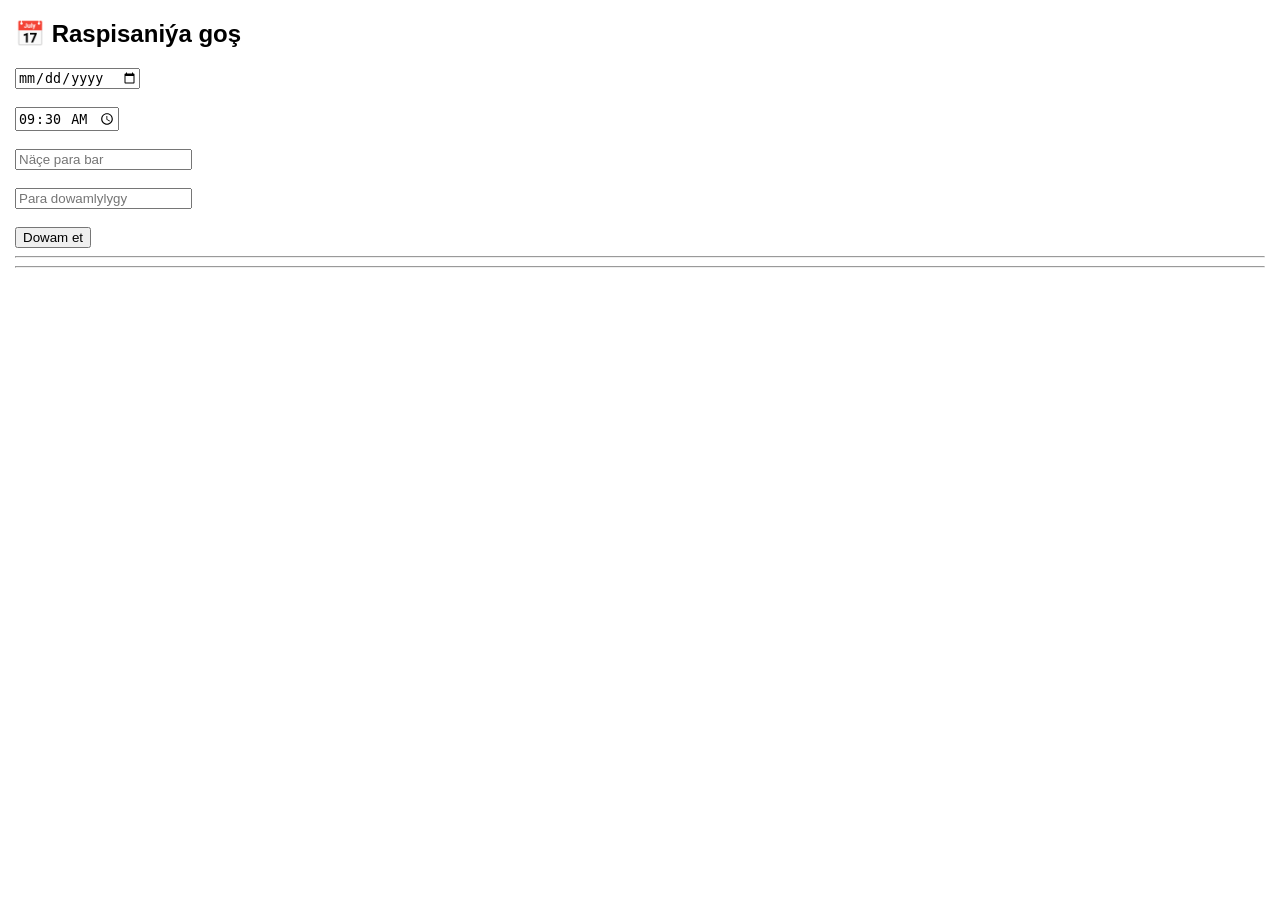
==== templates/index.html @ c8373d10 "Update index.html" ====
<!DOCTYPE html>
<html>
<head>
<meta charset="UTF-8">
<title>Raspisaniýa</title>

<style>
body{font-family:Arial;margin:15px}

.schedule-day{
    background:#2c3e50;
    color:white;
    padding:10px;
    margin-top:15px;
    border-radius:6px;
}

.schedule-day button{float:right;}

.lesson-card{
    background:#f2f2f2;
    padding:10px;
    margin:6px 0;
    border-left:4px solid green;
    border-radius:6px;
}

.lesson-card button{float:right;margin-left:5px;}

.lesson-time{font-size:13px;color:#555;}
.lesson-title{font-weight:bold;}
.journal{font-size:13px;color:#333;margin-top:5px;}

/* ===== JOURNAL MODAL ===== */
#journalModal{
    display:none;
    position:fixed;
    top:0;left:0;
    width:100%;
    height:100%;
    background:white;
    overflow:auto;
    padding:15px;
    z-index:9999;
}

table{border-collapse:collapse;width:100%}
td,th{border:1px solid #999;padding:6px;text-align:center}
th{background:#2c3e50;color:white}
td.attend{cursor:pointer;font-weight:bold}
</style>
</head>

<body>

<h2>📅 Raspisaniýa goş</h2>

<input type="date" id="scheduleDate"><br><br>
<input type="time" id="startTime" value="09:30"><br><br>
<input type="number" id="lessonCount" placeholder="Näçe para bar"><br><br>
<input type="number" id="lessonDuration" placeholder="Para dowamlylygy"><br><br>

<button id="btnStart">Dowam et</button>

<hr>
<div id="scheduleEditor"></div>
<hr>
<div id="scheduleList"></div>

<!-- ===== JOURNAL WINDOW ===== -->
<div id="journalModal">
<button onclick="closeJournal()">⬅ Yza gaýt</button>
<div id="journalContent"></div>
</div>

<script>
document.addEventListener("DOMContentLoaded", function(){

const scheduleEditor = document.getElementById("scheduleEditor");
const scheduleList = document.getElementById("scheduleList");
const btnStart = document.getElementById("btnStart");

const scheduleDate = document.getElementById("scheduleDate");
const startTime = document.getElementById("startTime");
const lessonCount = document.getElementById("lessonCount");
const lessonDuration = document.getElementById("lessonDuration");

/* ===== STUDENTS ===== */
const students = [
"Балыева Б.",
"Бердиев Р.",
"Назаров Д.",
"Оразов К.",
"Оразов М.",
"Оразова Ч.",
"Реджеова Б.",
"Сапарлыева К.",
"Тораева Г.",
"Язгельдиев Б.",
"Янаров М."
];

/* ===== STORAGE ===== */
function safeSchedule(){
    try{
        let sc = JSON.parse(localStorage.getItem("schedule")||"{}");
        return sc && typeof sc==="object" ? sc : {};
    }catch{return {};}
}

function formatDate(d){
    let p=d.split("-");
    return p[2]+"."+p[1]+"."+p[0];
}

function getWeekDay(d){
    const days=[
        "Ýekşenbe","Duşenbe","Sişenbe",
        "Çarşenbe","Penşenbe","Anna","Şenbe"
    ];
    let dt=new Date(d);
    return isNaN(dt)?"":days[dt.getDay()];
}

function calcLessonTime(start,duration,index){
    if(!start||!duration) return "";

    let [h,m]=start.split(":").map(Number);
    let totalStart=h*60+m+index*(duration+10);
    if(index>=2) totalStart+=40;

    let end=totalStart+duration;

    const t=min=>{
        let hh=Math.floor(min/60);
        let mm=min%60;
        return String(hh).padStart(2,"0")+":"+
               String(mm).padStart(2,"0");
    };

    return t(totalStart)+" - "+t(end);
}

/* ===== ATTENDANCE TOGGLE ===== */
window.toggleAttend = function(td){
    if(td.innerText=="-") td.innerText="Н";
    else if(td.innerText=="Н") td.innerText="✓";
    else td.innerText="-";
};

/* ===== ADD LESSON ===== */
btnStart.onclick=function(){

    let date=scheduleDate.value;
    let count=parseInt(lessonCount.value);
    let duration=parseInt(lessonDuration.value);

    if(!date||!count||!duration){
        alert("Maglumat doldur!");
        return;
    }

    let html="<h3>Paralary ýaz:</h3>";

    for(let i=0;i<count;i++){
        html+=`
        Para ${i+1}:<br>
        Sapak:<br><input id="lessonName_${i}"><br>
        Mugallym:<br><input id="lessonTeacher_${i}"><br>
        Kabinet:<br><input id="lessonRoom_${i}"><br><br>`;
    }

    html+=`<button id="btnSave">Sakla</button>`;
    scheduleEditor.innerHTML=html;

    document.getElementById("btnSave").onclick=saveSchedule;
};

function saveSchedule(){

    let date=scheduleDate.value;
    let duration=parseInt(lessonDuration.value);
    let count=parseInt(lessonCount.value);

    let sc=safeSchedule();

    sc[date]={
        start:startTime.value,
        duration,
        lessons:[]
    };

    for(let i=0;i<count;i++){
        let name=document.getElementById("lessonName_"+i)?.value.trim();
        if(!name) continue;

        sc[date].lessons.push({
            name,
            teacher:document.getElementById("lessonTeacher_"+i)?.value||"-",
            room:document.getElementById("lessonRoom_"+i)?.value||"-"
        });
    }

    localStorage.setItem("schedule",JSON.stringify(sc));
    showSchedule();
}

/* ===== DELETE DAY ===== */
function deleteDay(date){
    if(!confirm("Güni pozmalymy?")) return;
    let sc=safeSchedule();
    delete sc[date];
    localStorage.setItem("schedule",JSON.stringify(sc));
    showSchedule();
}
window.deleteDay=deleteDay;

/* ===== DELETE LESSON ===== */
function deleteLesson(date,index){
    if(!confirm("Parany pozmalymy?")) return;

    let sc=safeSchedule();
    if(!sc[date]) return;

    sc[date].lessons.splice(index,1);
    localStorage.setItem("schedule",JSON.stringify(sc));
    showSchedule();
}
window.deleteLesson=deleteLesson;

/* ===== OPEN JOURNAL ===== */
function openJournal(date,index){

    let sc = safeSchedule();
    if(!sc[date] || !sc[date].lessons[index]) return;

    let lesson = sc[date].lessons[index];

    let rows="";
    students.forEach((s,i)=>{
        rows += `<tr>
                    <td>${i+1}</td>
                    <td style="text-align:left">${s}</td>
                    <td class="attend" onclick="toggleAttend(this)">-</td>
                 </tr>`;
    });

    document.getElementById("journalContent").innerHTML = `
        <h2>${lesson.name}</h2>
        <p>Мугаллим: ${lesson.teacher}</p>
        <p>Кабинет: ${lesson.room}</p>

        <table>
            <tr>
                <th>#</th>
                <th>ФИО обучающегося</th>
                <th>Посещение</th>
            </tr>
            ${rows}
        </table>
    `;

    document.getElementById("journalModal").style.display="block";
    history.pushState({journal:true}, "");
}
window.openJournal=openJournal;

/* ===== CLOSE JOURNAL ===== */
function closeJournal(){
    if(document.getElementById("journalModal").style.display==="block"){
        history.back();
    }
}
window.closeJournal=closeJournal;

/* ===== TELEFON YZA ===== */
window.addEventListener("popstate", function(){
    let modal=document.getElementById("journalModal");
    if(modal.style.display==="block"){
        modal.style.display="none";
    }
});

/* ===== SHOW SCHEDULE ===== */
function showSchedule(){

    let sc=safeSchedule();
    let html="";

    Object.keys(sc)
    .sort((a,b)=>new Date(a)-new Date(b))
    .forEach(d=>{

        let data=sc[d];
        if(!data) return;

        html+=`
        <div class="schedule-day">
            ${getWeekDay(d)} — ${formatDate(d)}
            <button onclick="deleteDay('${d}')">Poz</button>
        </div>`;

        (data.lessons||[]).forEach((l,i)=>{
            html+=`
            <div class="lesson-card">

                <button onclick="deleteLesson('${d}',${i})">Poz</button>
                <button onclick="openJournal('${d}',${i})">
                    Žurnal
                </button>

                <div class="lesson-time">
                    ${calcLessonTime(data.start,data.duration,i)}
                </div>

                <div class="lesson-title">${l.name}</div>
                <div>👨‍🏫 ${l.teacher}</div>
                <div>🏫 ${l.room}</div>

            </div>`;
        });
    });

    scheduleList.innerHTML=html;
}

showSchedule();

});
</script>

</body>
</html>
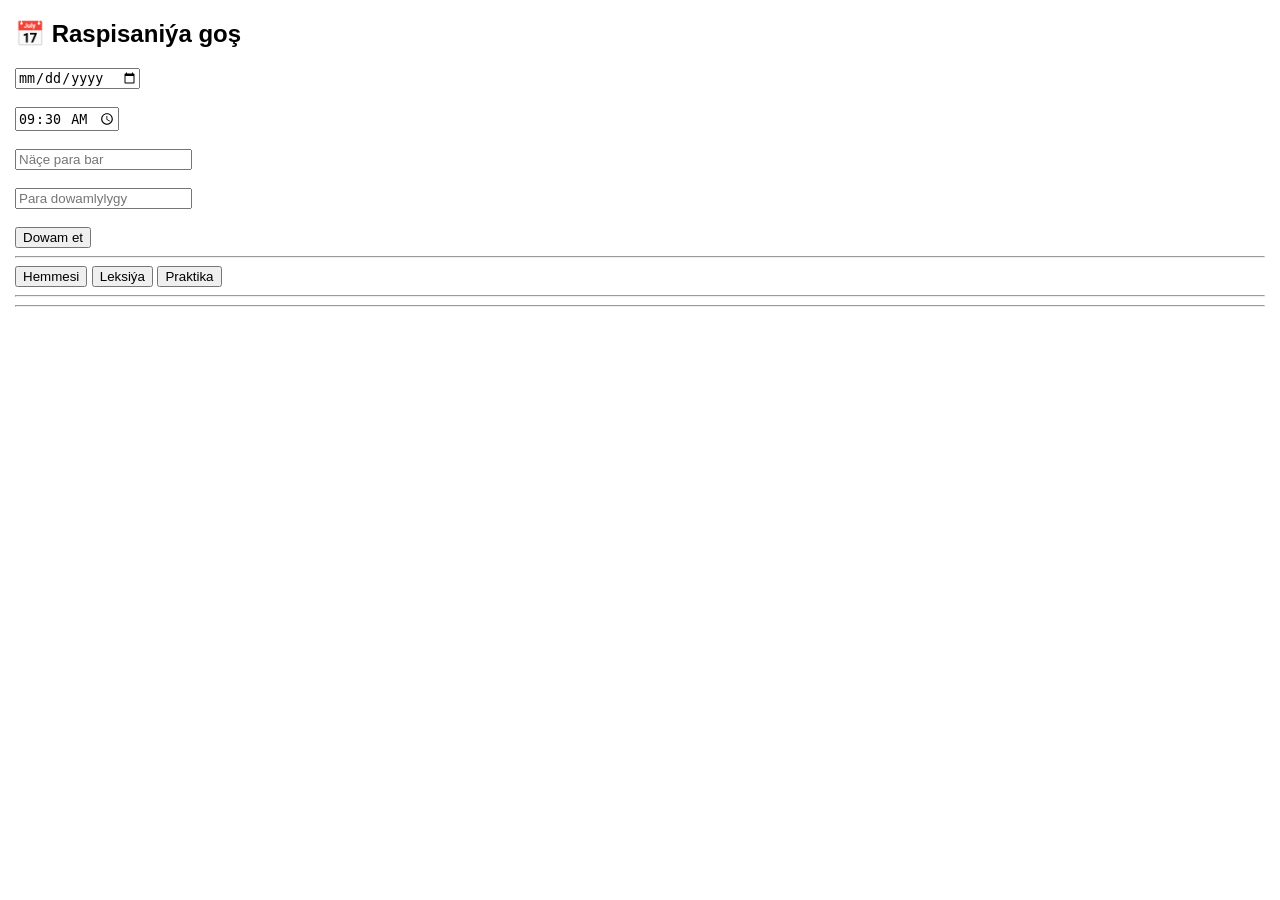
==== commit 71dc0cf2: "Update index.html" ====
--- a/templates/index.html
+++ b/templates/index.html
@@ -14,7 +14,6 @@
     margin-top:15px;
     border-radius:6px;
 }
-
 .schedule-day button{float:right;}
 
 .lesson-card{
@@ -24,14 +23,11 @@
     border-left:4px solid green;
     border-radius:6px;
 }
-
 .lesson-card button{float:right;margin-left:5px;}
 
 .lesson-time{font-size:13px;color:#555;}
 .lesson-title{font-weight:bold;}
-.journal{font-size:13px;color:#333;margin-top:5px;}
-
-/* ===== JOURNAL MODAL ===== */
+
 #journalModal{
     display:none;
     position:fixed;
@@ -47,7 +43,7 @@
 table{border-collapse:collapse;width:100%}
 td,th{border:1px solid #999;padding:6px;text-align:center}
 th{background:#2c3e50;color:white}
-td.attend{cursor:pointer;font-weight:bold}
+td.clickable{cursor:pointer}
 </style>
 </head>
 
@@ -63,11 +59,20 @@
 <button id="btnStart">Dowam et</button>
 
 <hr>
+
+<!-- FILTER -->
+<div>
+<button onclick="setFilter('all')">Hemmesi</button>
+<button onclick="setFilter('lek')">Leksiýa</button>
+<button onclick="setFilter('pr')">Praktika</button>
+</div>
+
+<hr>
+
 <div id="scheduleEditor"></div>
 <hr>
 <div id="scheduleList"></div>
 
-<!-- ===== JOURNAL WINDOW ===== -->
 <div id="journalModal">
 <button onclick="closeJournal()">⬅ Yza gaýt</button>
 <div id="journalContent"></div>
@@ -76,36 +81,35 @@
 <script>
 document.addEventListener("DOMContentLoaded", function(){
 
-const scheduleEditor = document.getElementById("scheduleEditor");
-const scheduleList = document.getElementById("scheduleList");
-const btnStart = document.getElementById("btnStart");
-
-const scheduleDate = document.getElementById("scheduleDate");
-const startTime = document.getElementById("startTime");
-const lessonCount = document.getElementById("lessonCount");
-const lessonDuration = document.getElementById("lessonDuration");
-
-/* ===== STUDENTS ===== */
-const students = [
-"Балыева Б.",
-"Бердиев Р.",
-"Назаров Д.",
-"Оразов К.",
-"Оразов М.",
-"Оразова Ч.",
-"Реджеова Б.",
-"Сапарлыева К.",
-"Тораева Г.",
-"Язгельдиев Б.",
-"Янаров М."
+let currentFilter="all";
+
+/* SAPAKLAR */
+const lessonList=[
+"Математика",
+"Менеджмент",
+"Практикум по физической культуре и спорту",
+"Статистика",
+"Физическая культура и спорт",
+"Экономика предприятия",
+"Безопасность жизнедеятельности",
+"Иностранный язык",
+"История России"
 ];
 
-/* ===== STORAGE ===== */
+const students=[
+"Балыева Б.","Бердиев Р.","Назаров Д.",
+"Оразов К.","Оразов М.","Оразова Ч.",
+"Реджеова Б.","Сапарлыева К.",
+"Тораева Г.","Язгельдиев Б.","Янаров М."
+];
+
 function safeSchedule(){
-    try{
-        let sc = JSON.parse(localStorage.getItem("schedule")||"{}");
-        return sc && typeof sc==="object" ? sc : {};
-    }catch{return {};}
+    try{return JSON.parse(localStorage.getItem("schedule")||"{}");}
+    catch{return {};}
+}
+
+function saveScheduleStorage(sc){
+    localStorage.setItem("schedule",JSON.stringify(sc));
 }
 
 function formatDate(d){
@@ -114,43 +118,32 @@
 }
 
 function getWeekDay(d){
-    const days=[
-        "Ýekşenbe","Duşenbe","Sişenbe",
-        "Çarşenbe","Penşenbe","Anna","Şenbe"
-    ];
-    let dt=new Date(d);
-    return isNaN(dt)?"":days[dt.getDay()];
+    const days=["Ýekşenbe","Duşenbe","Sişenbe","Çarşenbe","Penşenbe","Anna","Şenbe"];
+    return days[new Date(d).getDay()];
 }
 
 function calcLessonTime(start,duration,index){
-    if(!start||!duration) return "";
-
     let [h,m]=start.split(":").map(Number);
     let totalStart=h*60+m+index*(duration+10);
     if(index>=2) totalStart+=40;
-
     let end=totalStart+duration;
 
     const t=min=>{
         let hh=Math.floor(min/60);
         let mm=min%60;
-        return String(hh).padStart(2,"0")+":"+
-               String(mm).padStart(2,"0");
+        return String(hh).padStart(2,"0")+":"+String(mm).padStart(2,"0");
     };
-
     return t(totalStart)+" - "+t(end);
 }
 
-/* ===== ATTENDANCE TOGGLE ===== */
-window.toggleAttend = function(td){
-    if(td.innerText=="-") td.innerText="Н";
-    else if(td.innerText=="Н") td.innerText="✓";
-    else td.innerText="-";
-};
-
-/* ===== ADD LESSON ===== */
+/* FILTER */
+window.setFilter=function(type){
+    currentFilter=type;
+    showSchedule();
+};
+
+/* LESSON ADD */
 btnStart.onclick=function(){
-
     let date=scheduleDate.value;
     let count=parseInt(lessonCount.value);
     let duration=parseInt(lessonDuration.value);
@@ -160,12 +153,27 @@
         return;
     }
 
+    let options=lessonList
+        .map(l=>`<option value="${l}">${l}</option>`)
+        .join("");
+
     let html="<h3>Paralary ýaz:</h3>";
 
     for(let i=0;i<count;i++){
         html+=`
         Para ${i+1}:<br>
-        Sapak:<br><input id="lessonName_${i}"><br>
+        Sapak:<br>
+        <select id="lessonName_${i}">
+        <option value="">Saýla...</option>
+        ${options}
+        </select><br>
+
+        Görnüş:<br>
+        <select id="lessonType_${i}">
+        <option value="lek">Leksiýa</option>
+        <option value="pr">Praktika</option>
+        </select><br>
+
         Mugallym:<br><input id="lessonTeacher_${i}"><br>
         Kabinet:<br><input id="lessonRoom_${i}"><br><br>`;
     }
@@ -173,22 +181,17 @@
     html+=`<button id="btnSave">Sakla</button>`;
     scheduleEditor.innerHTML=html;
 
-    document.getElementById("btnSave").onclick=saveSchedule;
+    btnSave.onclick=saveSchedule;
 };
 
 function saveSchedule(){
-
     let date=scheduleDate.value;
     let duration=parseInt(lessonDuration.value);
     let count=parseInt(lessonCount.value);
 
     let sc=safeSchedule();
 
-    sc[date]={
-        start:startTime.value,
-        duration,
-        lessons:[]
-    };
+    sc[date]={start:startTime.value,duration,lessons:[]};
 
     for(let i=0;i<count;i++){
         let name=document.getElementById("lessonName_"+i)?.value.trim();
@@ -196,127 +199,102 @@
 
         sc[date].lessons.push({
             name,
+            type:document.getElementById("lessonType_"+i).value,
             teacher:document.getElementById("lessonTeacher_"+i)?.value||"-",
-            room:document.getElementById("lessonRoom_"+i)?.value||"-"
+            room:document.getElementById("lessonRoom_"+i)?.value||"-",
+            journal:{}
         });
     }
 
-    localStorage.setItem("schedule",JSON.stringify(sc));
+    saveScheduleStorage(sc);
     showSchedule();
 }
 
-/* ===== DELETE DAY ===== */
-function deleteDay(date){
-    if(!confirm("Güni pozmalymy?")) return;
+/* DELETE */
+window.deleteDay=function(date){
+    if(!confirm("Pozmalymy?")) return;
     let sc=safeSchedule();
     delete sc[date];
-    localStorage.setItem("schedule",JSON.stringify(sc));
+    saveScheduleStorage(sc);
     showSchedule();
-}
-window.deleteDay=deleteDay;
-
-/* ===== DELETE LESSON ===== */
-function deleteLesson(date,index){
-    if(!confirm("Parany pozmalymy?")) return;
-
-    let sc=safeSchedule();
-    if(!sc[date]) return;
-
+};
+
+window.deleteLesson=function(date,index){
+    let sc=safeSchedule();
     sc[date].lessons.splice(index,1);
-    localStorage.setItem("schedule",JSON.stringify(sc));
+    saveScheduleStorage(sc);
     showSchedule();
-}
-window.deleteLesson=deleteLesson;
-
-/* ===== OPEN JOURNAL ===== */
-function openJournal(date,index){
-
-    let sc = safeSchedule();
-    if(!sc[date] || !sc[date].lessons[index]) return;
-
-    let lesson = sc[date].lessons[index];
+};
+
+/* JOURNAL */
+window.openJournal=function(date,index){
+    let sc=safeSchedule();
+    let lesson=sc[date].lessons[index];
 
     let rows="";
     students.forEach((s,i)=>{
-        rows += `<tr>
-                    <td>${i+1}</td>
-                    <td style="text-align:left">${s}</td>
-                    <td class="attend" onclick="toggleAttend(this)">-</td>
-                 </tr>`;
+        let rec=lesson.journal[i]||["-","-"];
+
+        rows+=`
+        <tr>
+        <td>${i+1}</td>
+        <td style="text-align:left">${s}</td>
+        <td>${rec[0]}</td>
+        <td>${rec[1]}</td>
+        </tr>`;
     });
 
-    document.getElementById("journalContent").innerHTML = `
-        <h2>${lesson.name}</h2>
-        <p>Мугаллим: ${lesson.teacher}</p>
-        <p>Кабинет: ${lesson.room}</p>
-
-        <table>
-            <tr>
-                <th>#</th>
-                <th>ФИО обучающегося</th>
-                <th>Посещение</th>
-            </tr>
-            ${rows}
-        </table>
-    `;
-
-    document.getElementById("journalModal").style.display="block";
-    history.pushState({journal:true}, "");
-}
-window.openJournal=openJournal;
-
-/* ===== CLOSE JOURNAL ===== */
-function closeJournal(){
-    if(document.getElementById("journalModal").style.display==="block"){
-        history.back();
-    }
-}
-window.closeJournal=closeJournal;
-
-/* ===== TELEFON YZA ===== */
-window.addEventListener("popstate", function(){
-    let modal=document.getElementById("journalModal");
-    if(modal.style.display==="block"){
-        modal.style.display="none";
-    }
-});
-
-/* ===== SHOW SCHEDULE ===== */
+    journalContent.innerHTML=`
+    <h2>${lesson.name}</h2>
+    <p>${lesson.teacher} | ${lesson.room}</p>
+    <table>
+    <tr><th>#</th><th>ФИО</th><th>1</th><th>2</th></tr>
+    ${rows}
+    </table>`;
+
+    journalModal.style.display="block";
+};
+
+window.closeJournal=function(){
+    journalModal.style.display="none";
+};
+
+/* SHOW */
 function showSchedule(){
-
     let sc=safeSchedule();
     let html="";
 
     Object.keys(sc)
     .sort((a,b)=>new Date(a)-new Date(b))
     .forEach(d=>{
-
         let data=sc[d];
-        if(!data) return;
 
         html+=`
         <div class="schedule-day">
-            ${getWeekDay(d)} — ${formatDate(d)}
-            <button onclick="deleteDay('${d}')">Poz</button>
+        ${getWeekDay(d)} — ${formatDate(d)}
+        <button onclick="deleteDay('${d}')">Poz</button>
         </div>`;
 
-        (data.lessons||[]).forEach((l,i)=>{
+        data.lessons.forEach((l,i)=>{
+
+            if(currentFilter!=="all" && l.type!==currentFilter)
+                return;
+
             html+=`
             <div class="lesson-card">
-
-                <button onclick="deleteLesson('${d}',${i})">Poz</button>
-                <button onclick="openJournal('${d}',${i})">
-                    Žurnal
-                </button>
-
-                <div class="lesson-time">
-                    ${calcLessonTime(data.start,data.duration,i)}
-                </div>
-
-                <div class="lesson-title">${l.name}</div>
-                <div>👨‍🏫 ${l.teacher}</div>
-                <div>🏫 ${l.room}</div>
-
+            <button onclick="deleteLesson('${d}',${i})">Poz</button>
+            <button onclick="openJournal('${d}',${i})">Žurnal</button>
+
+            <div class="lesson-time">
+            ${calcLessonTime(data.start,data.duration,i)}
+            </div>
+
+            <div class="lesson-title">
+            ${l.name} (${l.type==="lek"?"Leksiýa":"Praktika"})
+            </div>
+
+            <div>👨‍🏫 ${l.teacher}</div>
+            <div>🏫 ${l.room}</div>
             </div>`;
         });
     });
